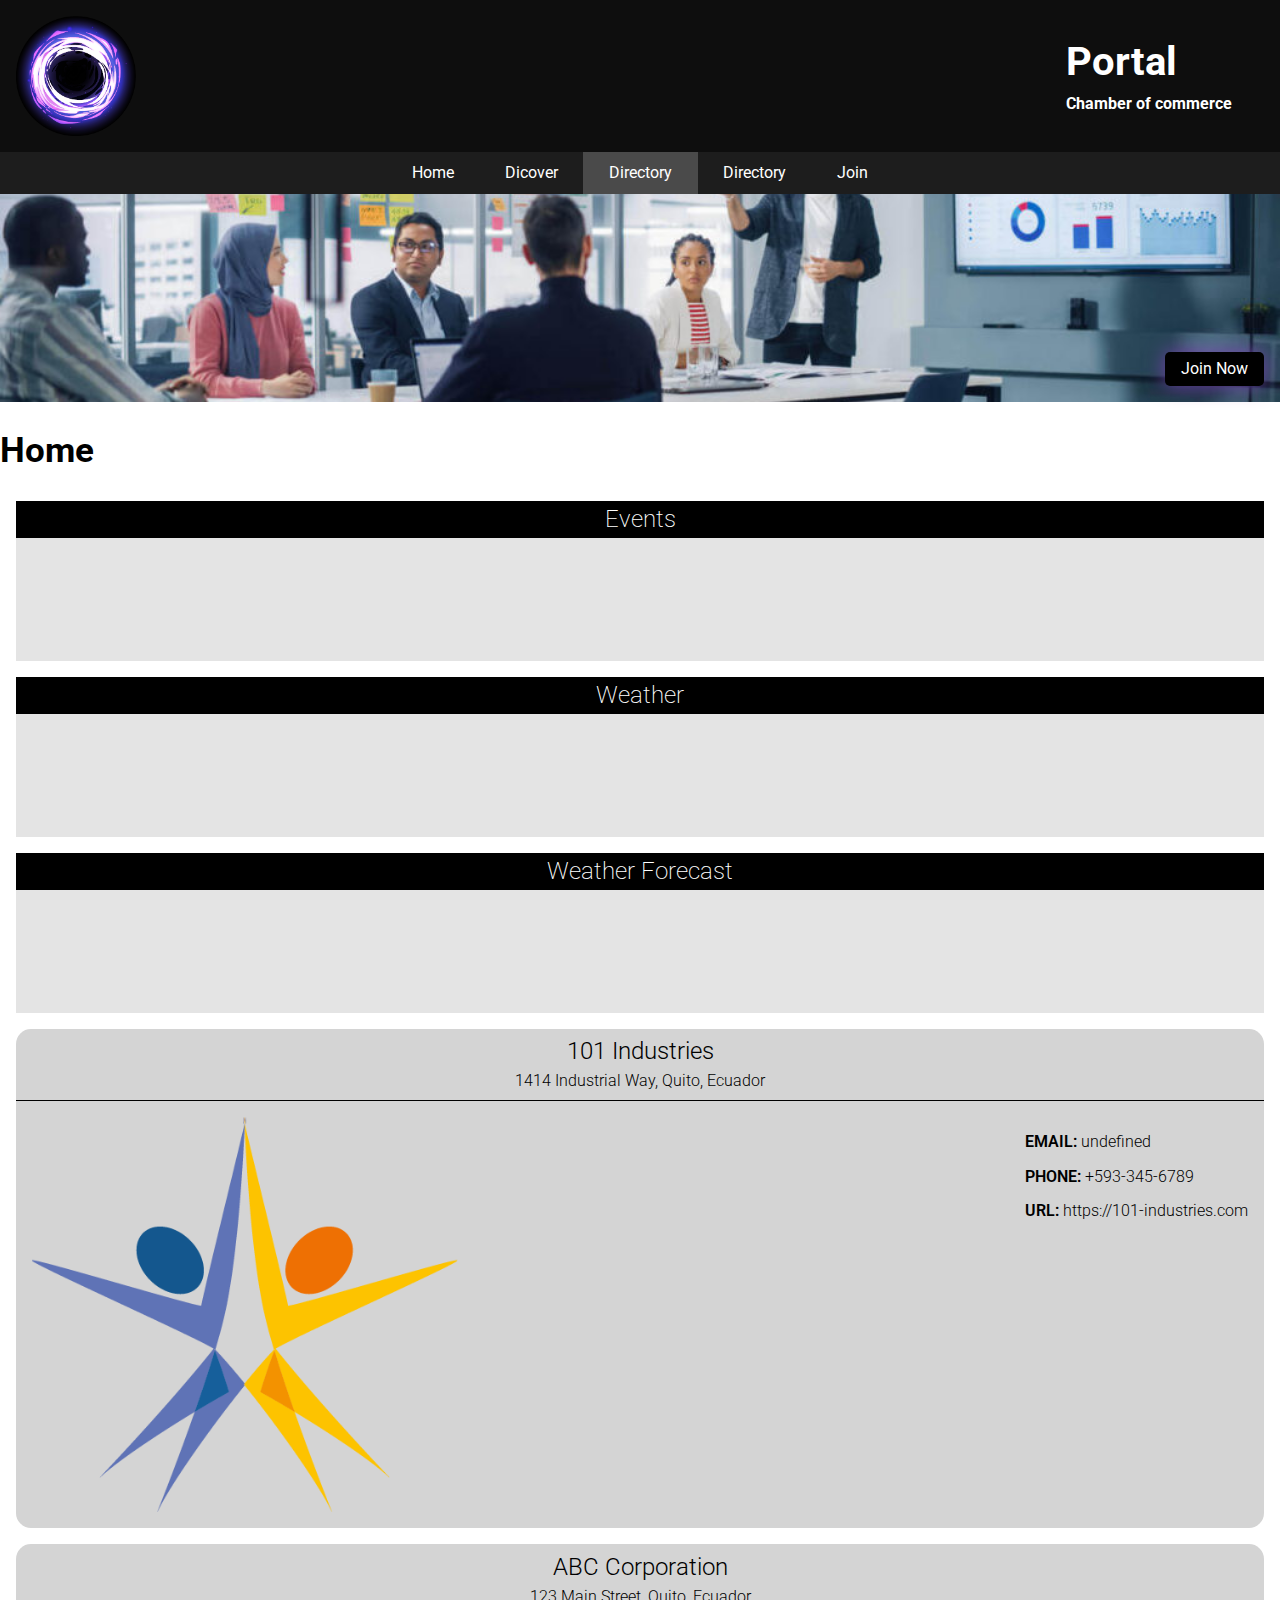
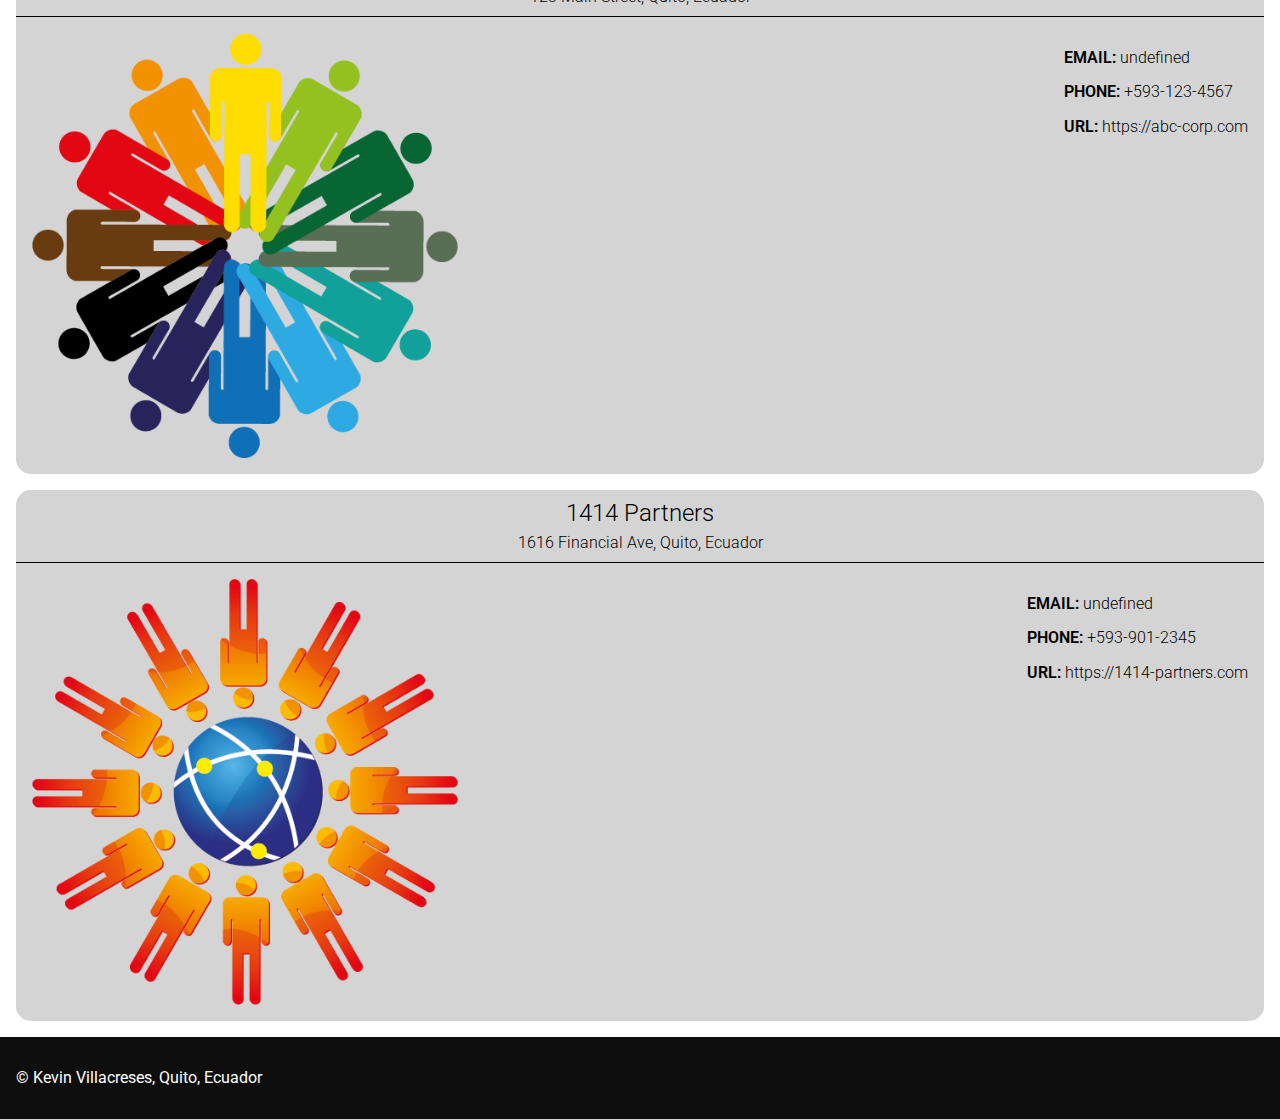
==== chamber/index.html @ 5ef051b2 "activity week 3" ====
<!DOCTYPE html>
<html lang="en">
	<head>
		<meta charset="UTF-8" />
		<meta name="viewport" content="width=device-width, initial-scale=1.0" />
		<meta
			name="description"
			content="Welcome to the Chamber of Commerce site, promoting local businesses, community interests, and events in your town."
		/>
		<meta name="author" content="Kevin Villacreses" />
		<title>Home - Portal - Chamber of commerce</title>
		<link rel="stylesheet" href="styles/normalize.css" />
		<link rel="stylesheet" href="styles/home.css" />
		<link rel="stylesheet" href="styles/home-large.css" />
		<link
			href="https://fonts.googleapis.com/css2?family=Roboto:wght@400;700&display=swap"
			rel="stylesheet"
		/>
		<link
			href="https://fonts.googleapis.com/css2?family=Material+Symbols+Outlined"
			rel="stylesheet"
		/>
		<link rel="icon" href="images/portal.ico" />
		<meta property="og:title" content="Home - Chamber of Commerce - Quito" />
		<meta property="og:type" content="website" />
		<meta property="og:image" content="images/portal-logo.png" />
		<meta
			property="og:url"
			content="https://kevinvillajim.github.io/wdd231/chamber"
		/>
		<script src="scripts/home.js" defer></script>
	</head>
	<body>
		<header>
			<img
				src="images/portal-logo.png"
				alt="Chamber of Commerce Logo"
				id="logo"
				width="120"
				height="120"
			/>
			<div class="chamberName">
				<h1 class="tradeMark">Portal</h1>
				<h2 class="sub">Chamber of commerce</h2>
			</div>
			<button id="menuToggle" aria-label="Toggle Menu"></button>
		</header>
		<nav>
			<ul id="navigation">
				<li><a href="/chamber">Home</a></li>
				<li><a href="#">Dicover</a></li>
				<li id="nav-directory" class="currentMenuItem">
					<a href="/chamber/directory.html">Directory</a>
				</li>
				<li><a href="#">Directory</a></li>
				<li><a href="#">Join</a></li>
			</ul>
		</nav>
		<main>
			<section id="hero">
				<div class="hero-btn">
					<a href="join.html" class="cta-button">Join Now</a>
				</div>
			</section>
			<h2 id="title-pg">Home</h2>
			<section id="events">
				<h2>Events</h2>
				<div id="event-list"></div>
			</section>

			<section id="weather">
				<h2>Weather</h2>
				<div id="weather-data"></div>
			</section>

			<section id="weather-forecast">
				<h2>Weather Forecast</h2>
				<p><span id="today"></span> <span id="today-data"></span></p>
				<p><span id="tomorrow"></span> <span id="tomorrow-data"></span></p>
				<p>
					<span id="past-tomorrow"></span> <span id="past-tomorrow-data"></span>
				</p>
			</section>

			<section id="spotlights">
				<div class="spotlight-container"></div>
			</section>
		</main>
		<footer>
			<p>
				&copy; <span id="currentYear"></span> Kevin Villacreses, Quito, Ecuador
			</p>
			<p id="lastModified"></p>
		</footer>
	</body>
</html>
---- chamber/styles/home.css ----
body {
	font-family: "Roboto", sans-serif;
	margin: 0;
	padding: 0;
}

header,
footer {
	background-color: #0e0e0e;
	color: white;
	text-align: center;
	padding: 1rem;
	display: flex;
	justify-content: space-between;
}

.chamberName {
	display: flex;
	flex-direction: column;
	justify-content: center;
	margin: 0 2rem;
	text-align: left;
}
.tradeMark {
	margin: 0 0 10px 0;
	font-size: 40px;
}
.sub {
	font-size: medium;
	margin: 0;
}

#menuToggle::before {
	content: "☰";
}

#menuToggle {
	font-size: 2rem;
	background: none;
	border: none;
	color: white;
	cursor: pointer;
	width: 100%;
	text-align: right;
	padding: 0.25rem 2vw;
}

#navigation {
	margin: 0;
	padding-left: 0px;
	background-color: #1d1d1d;
}

#navigation li {
	display: block;
}

#navigation li a {
	display: block;
	padding: 0.75rem 2vw;
	color: white;
	text-decoration: none;
	cursor: pointer;
}

.currentMenuItem a {
	background-color: rgba(256, 256, 256, 0.2);
}

.list-item {
	width: 100%;
}

ul {
	display: none;
	list-style-type: none;
}

#menuToggle.open::before {
	content: "X";
}

#navigation.open {
	display: block;
}

#hero {
	background-image: url("../images/hero-img.jpg");
	background-size: cover;
	background-position: center;
	height: 13rem;
	display: flex;
	justify-content: flex-end;
	align-items: flex-end;
}

.hero-btn {
	background-color: #000000;
	padding: 0.5rem 1rem;
	margin: 1rem;
	border: none;
	border-radius: 5px;
	cursor: pointer;
	box-shadow: #7342aa 0px 0px 20px;
}

.hero-btn > a {
	color: rgb(255, 255, 255);
	text-decoration: none;
}

.hero-btn:hover {
	background-color: #7342aa;
}

#title-pg {
	font-size: 35px;
}

#events,
#weather,
#weather-forecast {
	margin: 1rem;
	background-color: #e4e4e4;
	min-height: 10rem;
}

#events h2,
#weather h2,
#weather-forecast h2 {
	background-color: black;
	color: white;
	text-align: center;
	padding: 0.3rem;
	font-weight: 200;
	margin: 0;
}

.spotlight-card {
	margin: 1rem;
	background-color: rgb(212, 212, 212);
	border-radius: 15px;
}

.title-spotlight {
	text-align: center;
	padding: 0.2rem;
	border-bottom: solid 1px black;
}

.title-spotlight h2,
.title-spotlight p {
	margin: 0.4rem;
	font-weight: 300;
}

.spotlight-content > img {
	width: 35%;
}

.spotlight-content {
	padding: 1rem;
	display: flex;
	justify-content: space-between;
}

aside > p {
	font-weight: 600;
}

aside > p > span {
	font-weight: 300;
}

#weather-data > div > p {
	margin: 0.5rem;
}

#weather-data > img {
	width: 45%;
	height: auto;
}

#weather-data {
	display: flex;
	padding: 1rem 0;
}
---- chamber/styles/home-large.css ----
@media only screen and (min-width: 38rem) {
	#menuToggle {
		display: none;
	}
	#navigation,
	#navigation.open {
		display: flex;
		justify-content: center;
	}

	#navigation li a:hover {
		background-color: rgba(255, 255, 255, 0.1);
	}

	.img-cards {
		width: 200px;
	}
}
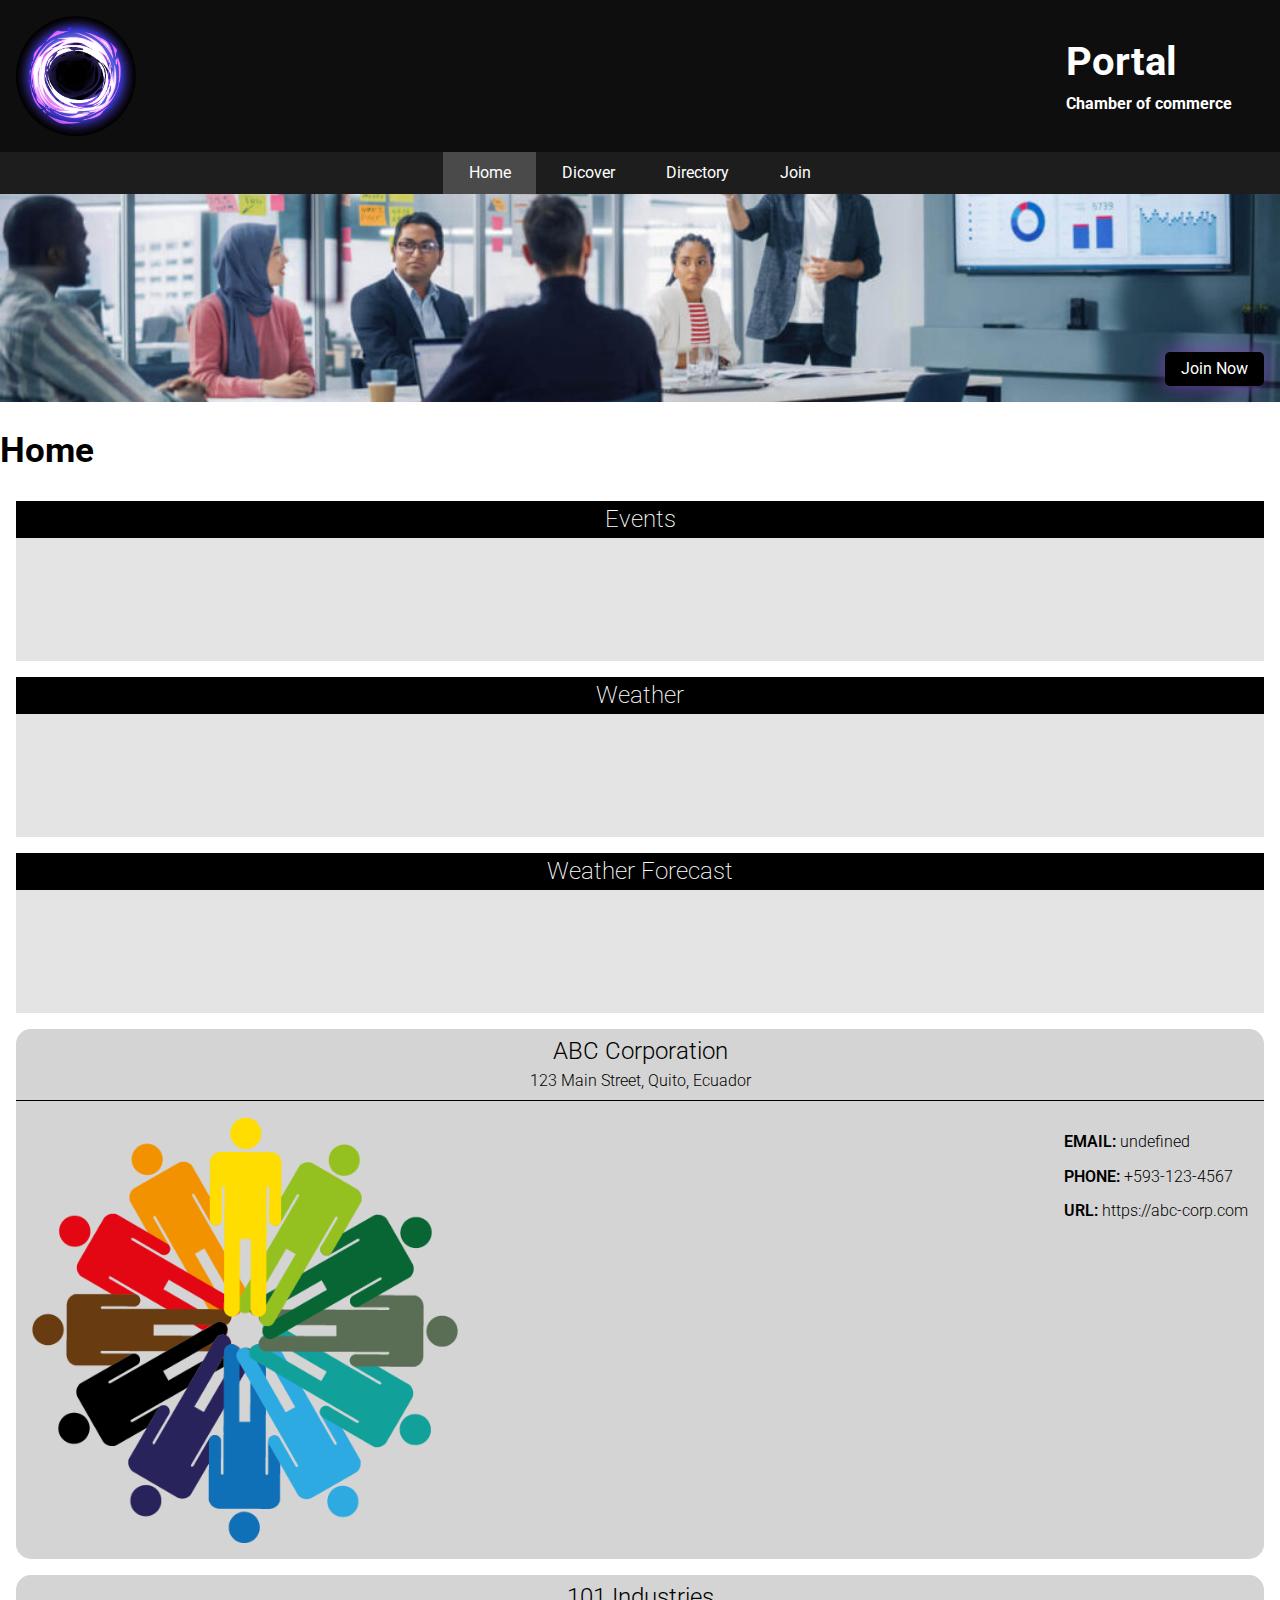
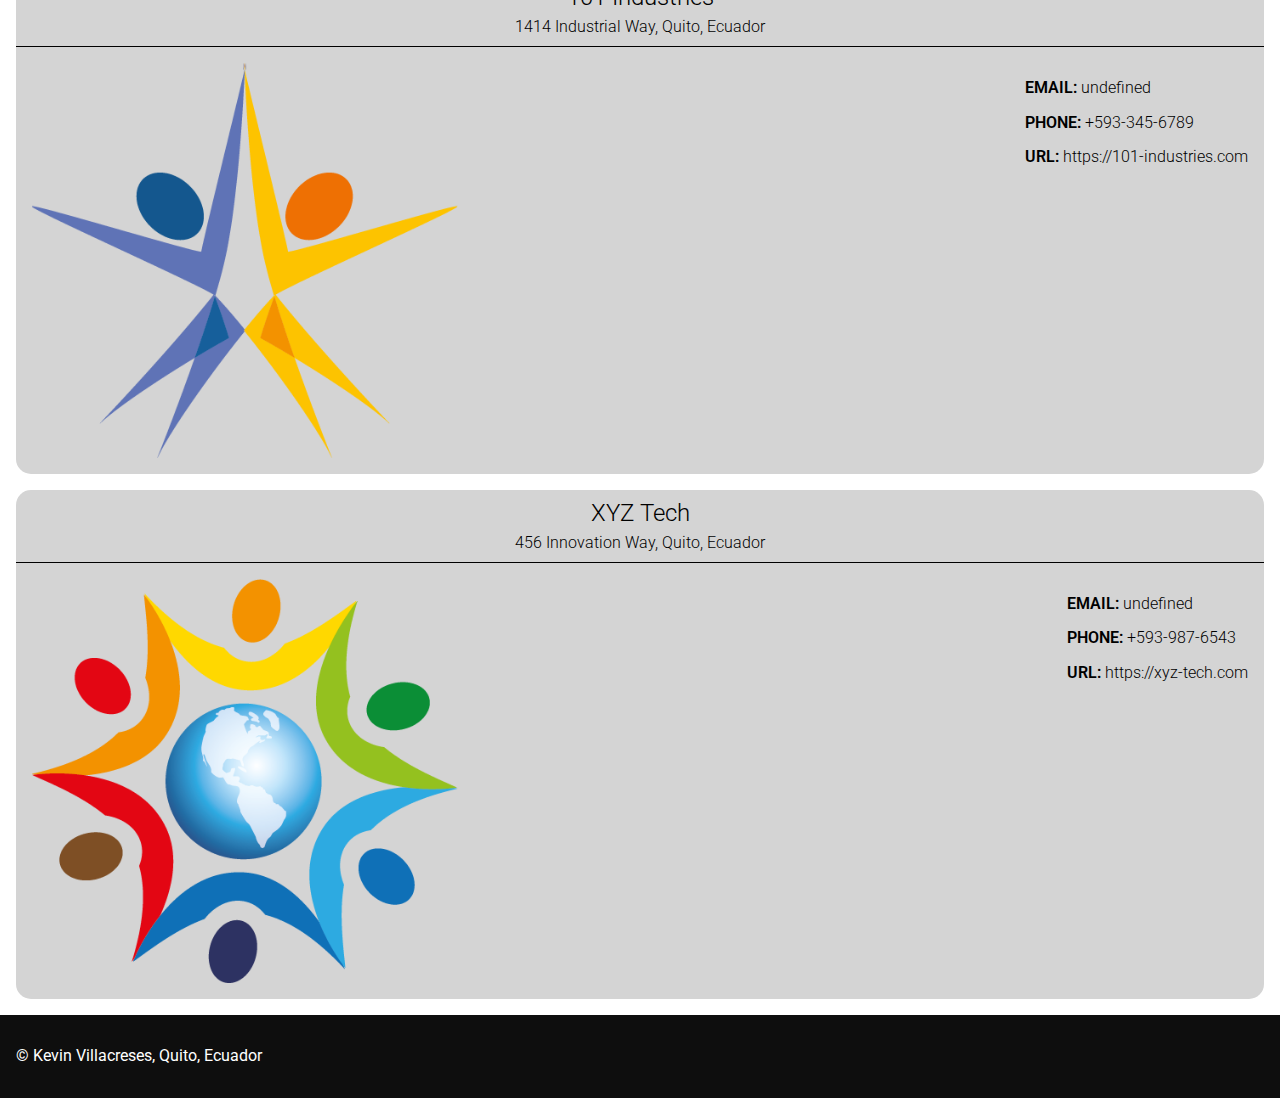
==== commit 7db3fbd8: "activity week 3" ====
--- a/chamber/index.html
+++ b/chamber/index.html
@@ -47,12 +47,11 @@
 		</header>
 		<nav>
 			<ul id="navigation">
-				<li><a href="/chamber">Home</a></li>
+				<li class="currentMenuItem"><a href="wdd231/chamber/">Home</a></li>
 				<li><a href="#">Dicover</a></li>
-				<li id="nav-directory" class="currentMenuItem">
-					<a href="/chamber/directory.html">Directory</a>
+				<li>
+					<a href="wdd231/chamber/directory.html">Directory</a>
 				</li>
-				<li><a href="#">Directory</a></li>
 				<li><a href="#">Join</a></li>
 			</ul>
 		</nav>
@@ -75,11 +74,7 @@
 
 			<section id="weather-forecast">
 				<h2>Weather Forecast</h2>
-				<p><span id="today"></span> <span id="today-data"></span></p>
-				<p><span id="tomorrow"></span> <span id="tomorrow-data"></span></p>
-				<p>
-					<span id="past-tomorrow"></span> <span id="past-tomorrow-data"></span>
-				</p>
+				<div id="forecast-data"></div>
 			</section>
 
 			<section id="spotlights">
--- a/chamber/styles/home.css
+++ b/chamber/styles/home.css
@@ -82,6 +82,10 @@
 
 #navigation.open {
 	display: block;
+}
+
+.currentMenuItem a {
+	background-color: rgba(256, 256, 256, 0.2);
 }
 
 #hero {
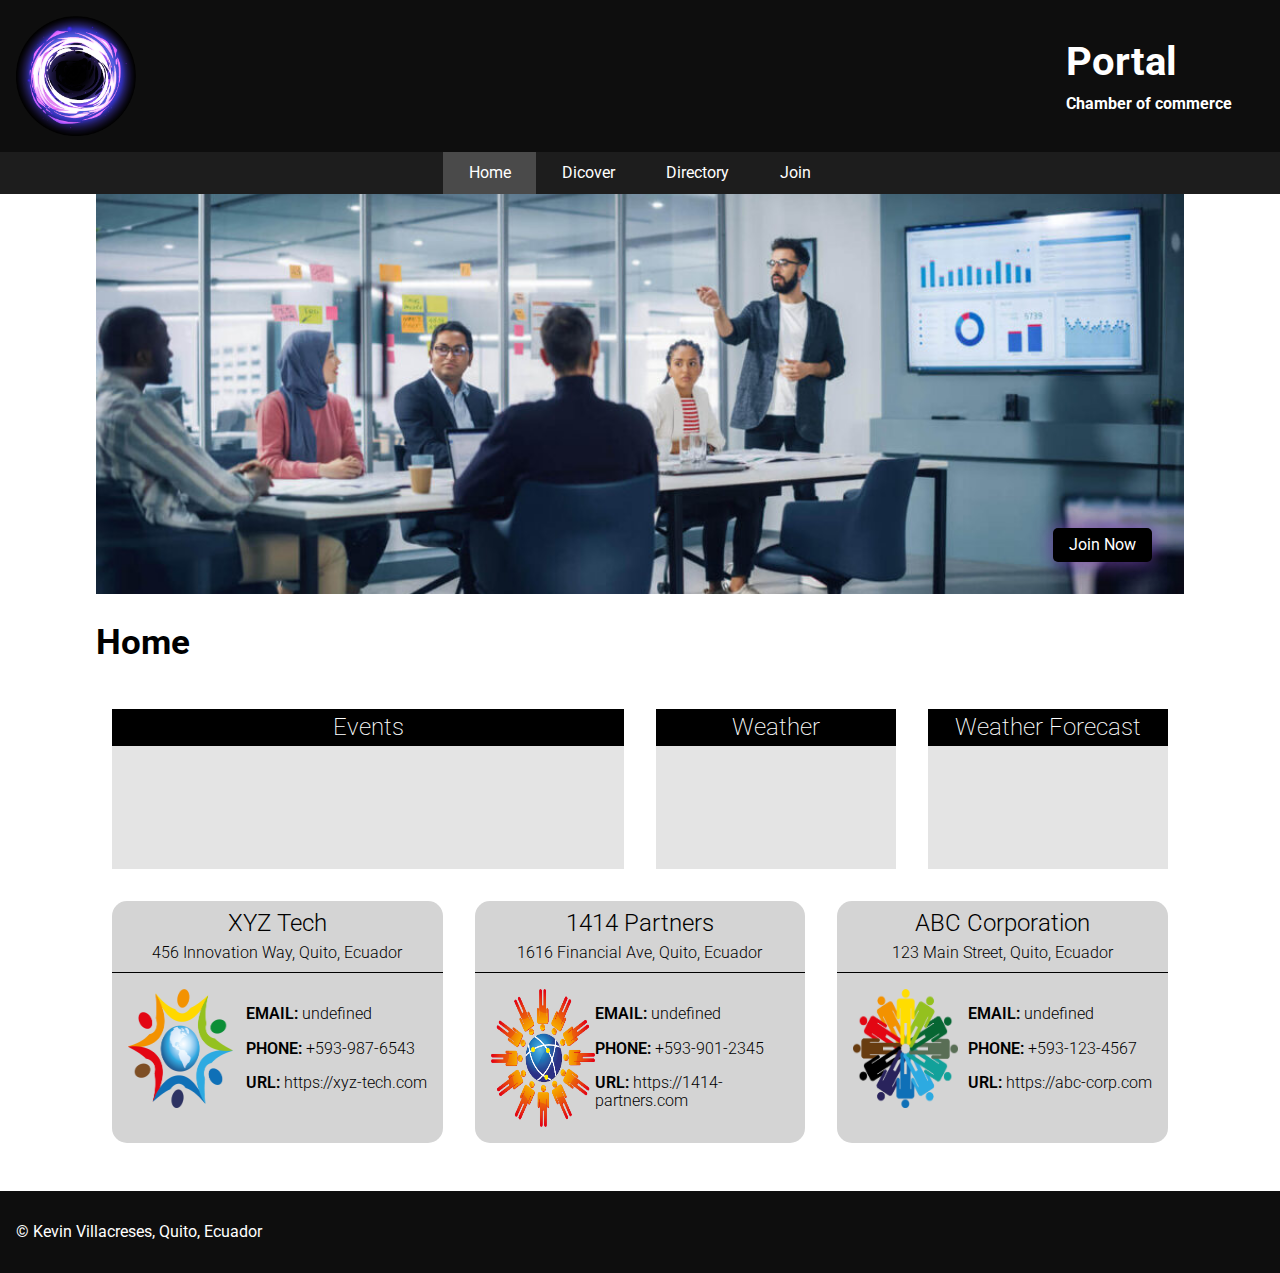
==== commit 83947b30: "activity week 3 100%" ====
--- a/chamber/index.html
+++ b/chamber/index.html
@@ -1,33 +1,29 @@
 <!DOCTYPE html>
 <html lang="en">
 	<head>
-		<meta charset="UTF-8" />
-		<meta name="viewport" content="width=device-width, initial-scale=1.0" />
+		<meta charset="UTF-8">
+		<meta name="viewport" content="width=device-width, initial-scale=1.0">
 		<meta
 			name="description"
-			content="Welcome to the Chamber of Commerce site, promoting local businesses, community interests, and events in your town."
-		/>
-		<meta name="author" content="Kevin Villacreses" />
+			content="Welcome to the Chamber of Commerce site, promoting local businesses, community interests, and events in your town.">
+		<meta name="author" content="Kevin Villacreses">
 		<title>Home - Portal - Chamber of commerce</title>
-		<link rel="stylesheet" href="styles/normalize.css" />
-		<link rel="stylesheet" href="styles/home.css" />
-		<link rel="stylesheet" href="styles/home-large.css" />
+		<link rel="stylesheet" href="styles/normalize.css">
+		<link rel="stylesheet" href="styles/home.css">
+		<link rel="stylesheet" href="styles/home-large.css">
 		<link
 			href="https://fonts.googleapis.com/css2?family=Roboto:wght@400;700&display=swap"
-			rel="stylesheet"
-		/>
+			rel="stylesheet">
 		<link
 			href="https://fonts.googleapis.com/css2?family=Material+Symbols+Outlined"
-			rel="stylesheet"
-		/>
-		<link rel="icon" href="images/portal.ico" />
-		<meta property="og:title" content="Home - Chamber of Commerce - Quito" />
-		<meta property="og:type" content="website" />
-		<meta property="og:image" content="images/portal-logo.png" />
+			rel="stylesheet">
+		<link rel="icon" href="images/portal.ico">
+		<meta property="og:title" content="Home - Chamber of Commerce - Quito">
+		<meta property="og:type" content="website">
+		<meta property="og:image" content="images/portal-logo.png">
 		<meta
 			property="og:url"
-			content="https://kevinvillajim.github.io/wdd231/chamber"
-		/>
+			content="https://kevinvillajim.github.io/wdd231/chamber">
 		<script src="scripts/home.js" defer></script>
 	</head>
 	<body>
@@ -37,8 +33,7 @@
 				alt="Chamber of Commerce Logo"
 				id="logo"
 				width="120"
-				height="120"
-			/>
+				height="120">
 			<div class="chamberName">
 				<h1 class="tradeMark">Portal</h1>
 				<h2 class="sub">Chamber of commerce</h2>
@@ -47,10 +42,10 @@
 		</header>
 		<nav>
 			<ul id="navigation">
-				<li class="currentMenuItem"><a href="wdd231/chamber/">Home</a></li>
+				<li class="currentMenuItem"><a href="index.html">Home</a></li>
 				<li><a href="#">Dicover</a></li>
 				<li>
-					<a href="wdd231/chamber/directory.html">Directory</a>
+					<a href="directory.html">Directory</a>
 				</li>
 				<li><a href="#">Join</a></li>
 			</ul>
@@ -62,20 +57,22 @@
 				</div>
 			</section>
 			<h2 id="title-pg">Home</h2>
-			<section id="events">
-				<h2>Events</h2>
-				<div id="event-list"></div>
-			</section>
+			<div class="cards1">
+				<section id="events">
+					<h2>Events</h2>
+					<div id="event-list"></div>
+				</section>
 
-			<section id="weather">
-				<h2>Weather</h2>
-				<div id="weather-data"></div>
-			</section>
+				<section id="weather">
+					<h2>Weather</h2>
+					<div id="weather-data"></div>
+				</section>
 
-			<section id="weather-forecast">
-				<h2>Weather Forecast</h2>
-				<div id="forecast-data"></div>
-			</section>
+				<section id="weather-forecast">
+					<h2>Weather Forecast</h2>
+					<div id="forecast-data"></div>
+				</section>
+			</div>
 
 			<section id="spotlights">
 				<div class="spotlight-container"></div>
--- a/chamber/styles/home.css
+++ b/chamber/styles/home.css
@@ -189,3 +189,11 @@
 	display: flex;
 	padding: 1rem 0;
 }
+
+#forecast-data {
+	padding: 1rem;
+}
+
+#forecast-data > p {
+	font-size: 20px;
+}
--- a/chamber/styles/home-large.css
+++ b/chamber/styles/home-large.css
@@ -15,4 +15,30 @@
 	.img-cards {
 		width: 200px;
 	}
+
+	main {
+		padding: 0 6rem;
+	}
+
+	.hero-btn {
+		margin: 2rem;
+	}
+
+	#hero {
+		height: 25rem;
+	}
+
+	.cards1 {
+		display: grid;
+		grid-template-columns: 2fr 1fr 1fr;
+	}
+
+	#spotlights {
+		display: grid;
+		grid-template-columns: 1fr 1fr 1fr;
+	}
+
+	footer {
+		margin-top: 2rem;
+	}
 }
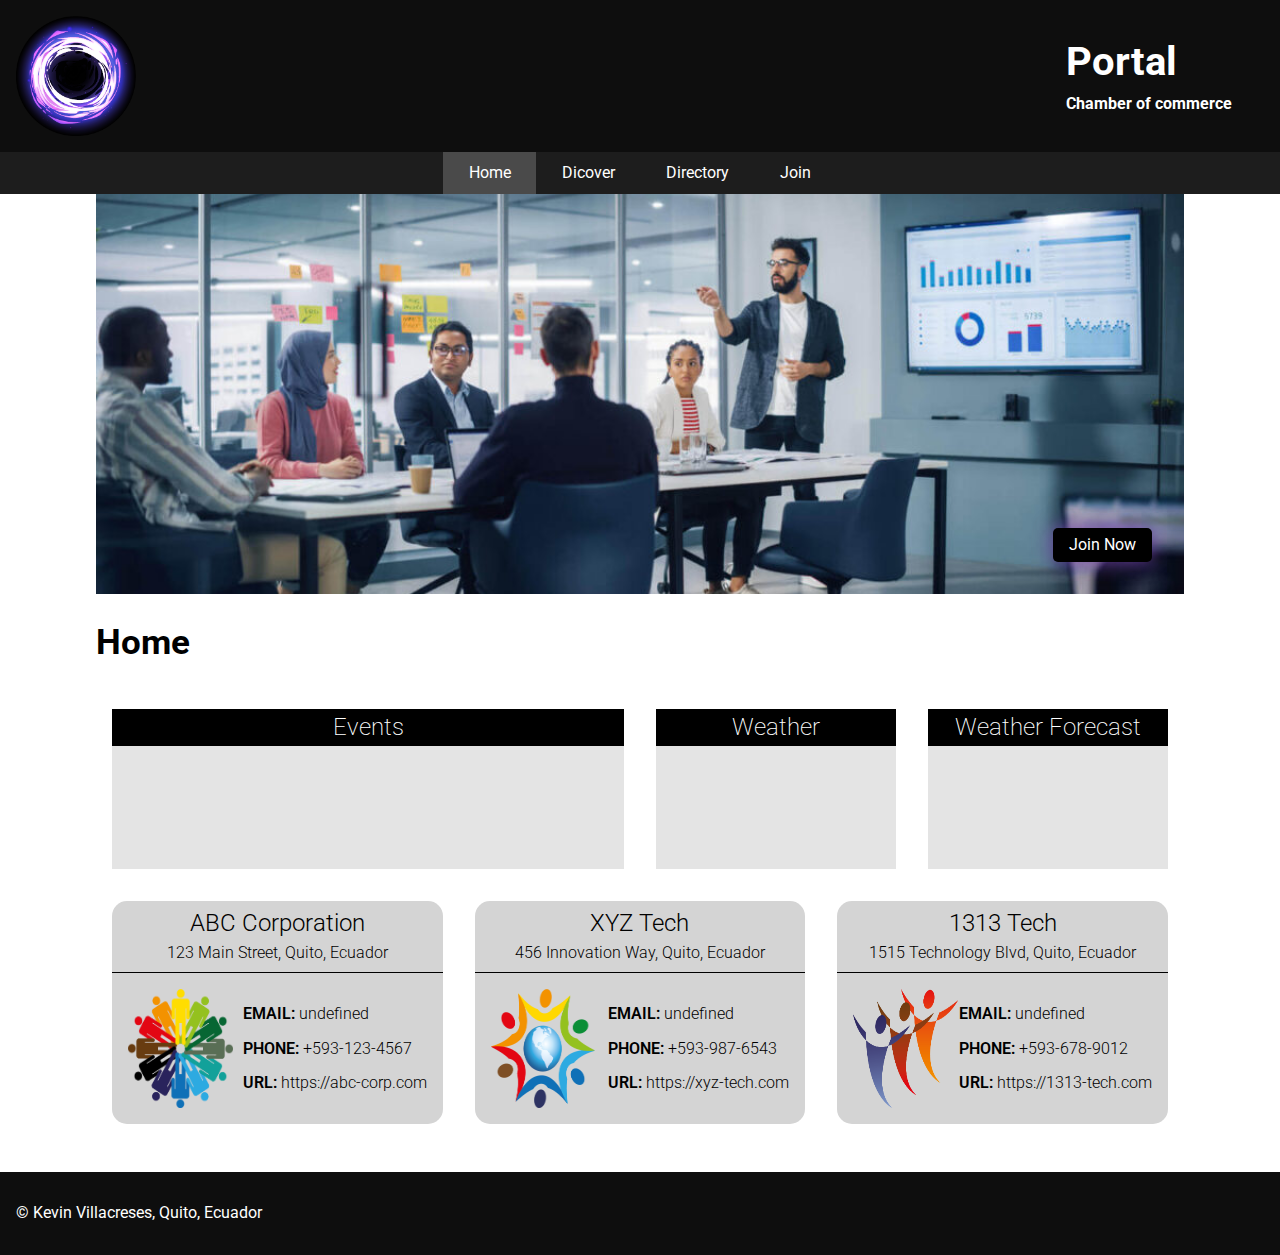
==== commit 83027734: "activity week 4" ====
--- a/chamber/index.html
+++ b/chamber/index.html
@@ -47,7 +47,7 @@
 				<li>
 					<a href="directory.html">Directory</a>
 				</li>
-				<li><a href="#">Join</a></li>
+				<li><a href="join.html">Join</a></li>
 			</ul>
 		</nav>
 		<main>
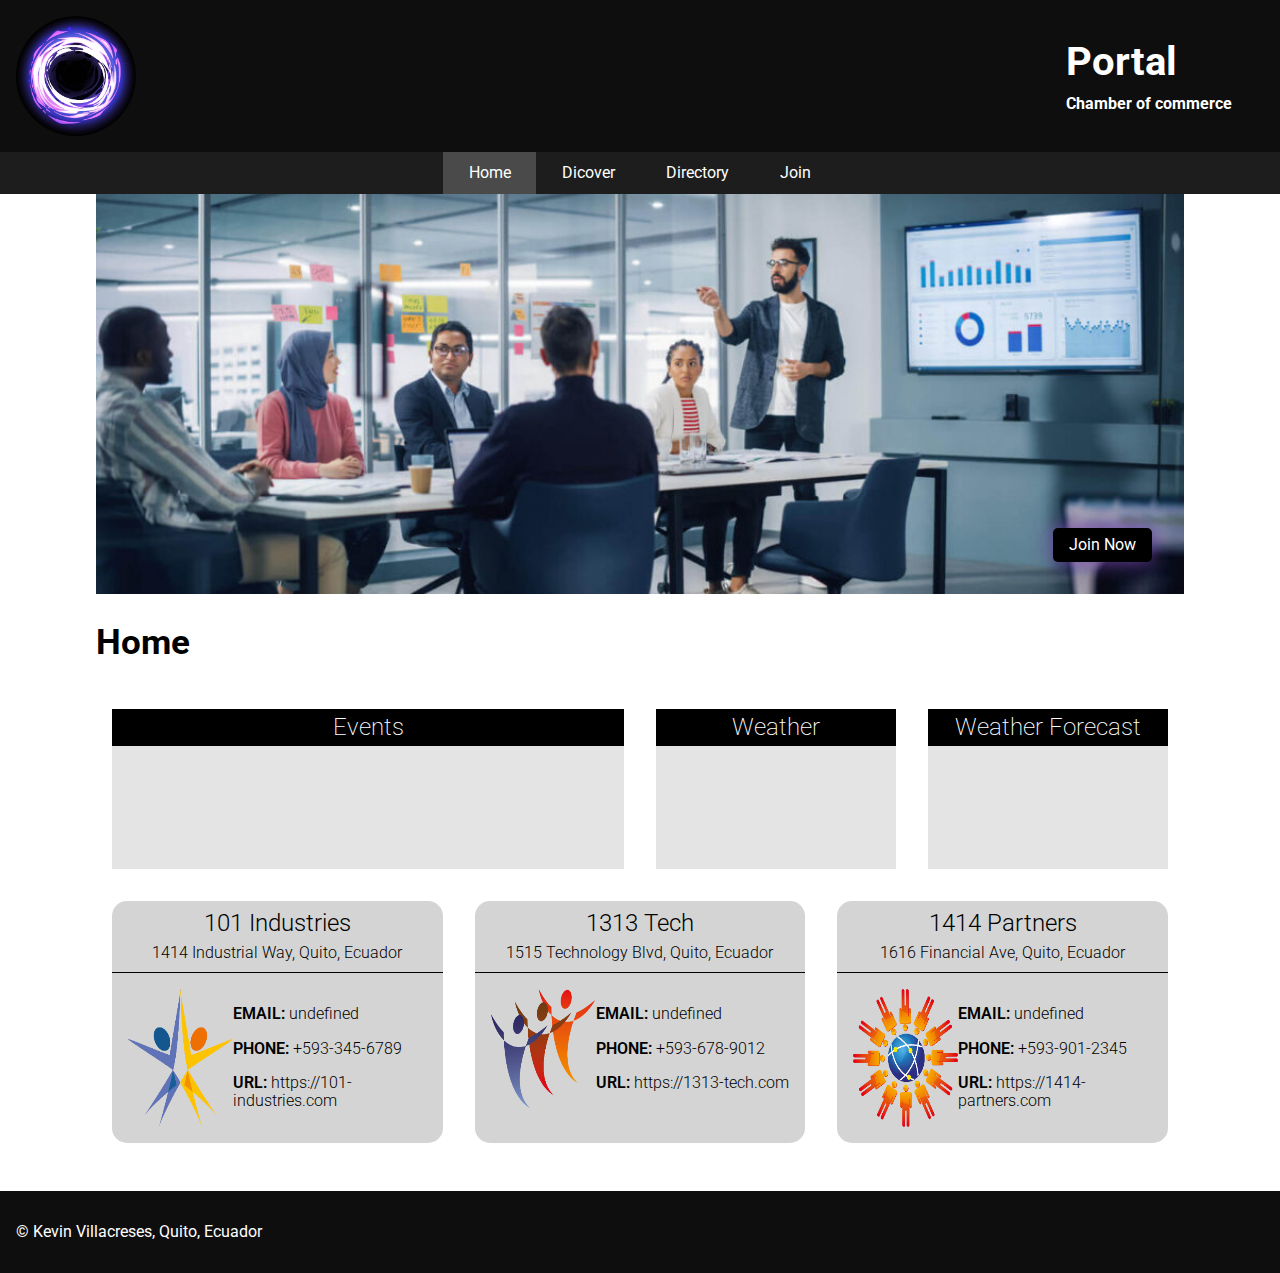
==== commit f8474e61: "activity week 5" ====
--- a/chamber/index.html
+++ b/chamber/index.html
@@ -43,7 +43,7 @@
 		<nav>
 			<ul id="navigation">
 				<li class="currentMenuItem"><a href="index.html">Home</a></li>
-				<li><a href="#">Dicover</a></li>
+				<li><a href="discover.html">Dicover</a></li>
 				<li>
 					<a href="directory.html">Directory</a>
 				</li>
